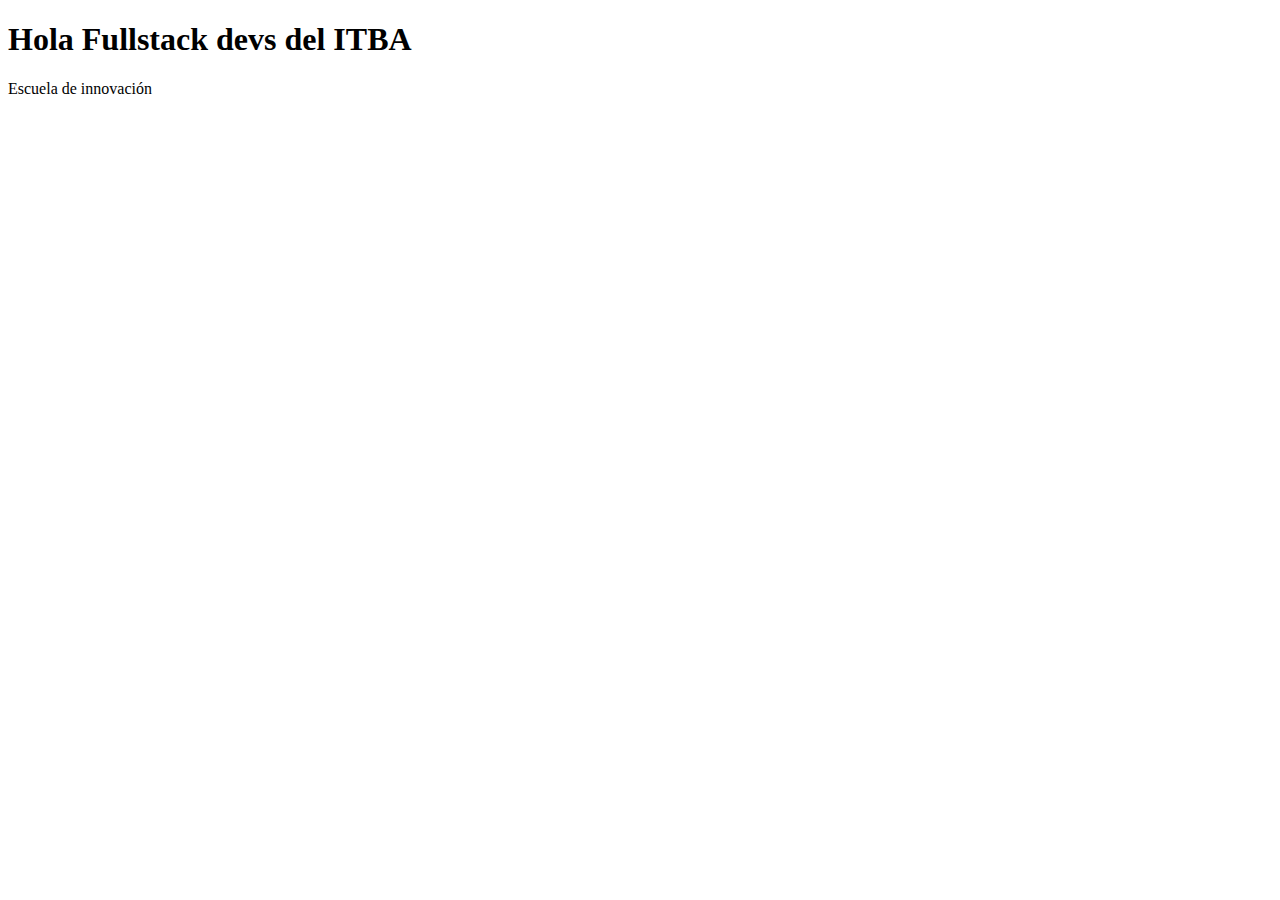
==== index.html @ 905e79e4 "Un commit cualquiera" ====
<!DOCTYPE html>
<html lang="en">
  <head>

    
    <meta charset="UTF-8" />
    <meta name="viewport" content="width=device-width, initial-scale=1.0" />
    <meta http-equiv="X-UA-Compatible" content="ie=edge" />
    <link rel="stylesheet" href="style.css" />
    <title>Basic Layout Web</title>
  </head>
  <body>
    <h1>Hola Fullstack devs del ITBA</h1>
    <p>Escuela de innovación</p>

    <div class="box" id="imaget"></div>

    <script>
      async function get() {
        const res = await fetch(
          'https://api.github.com/repos/IT-BANK/layout-exercise/contributors'
        );
        const data = await res.json();
        console.log(data);

        let img = document.getElementById('imaget');

        for (let i = 0; i < data.length; i++) {
          let listName = '';
          let listImg = '';

          let listData = data[i];
          let { login: user, avatar_url: imgUser } = listData;

          listName += `<h3>${user}</h3>"`;
          listImg += `
            <div class= "container">
              <h3>${user}</h3>
              <a href="https://it-bank.github.io/layout-exercise/${user}" >
                <img src="${imgUser} alt=“${user}">
              </a>
            </div>`;
          img.innerHTML += listImg;
        }
      }
      window.onload = get();
    </script>
  </body>
</html>
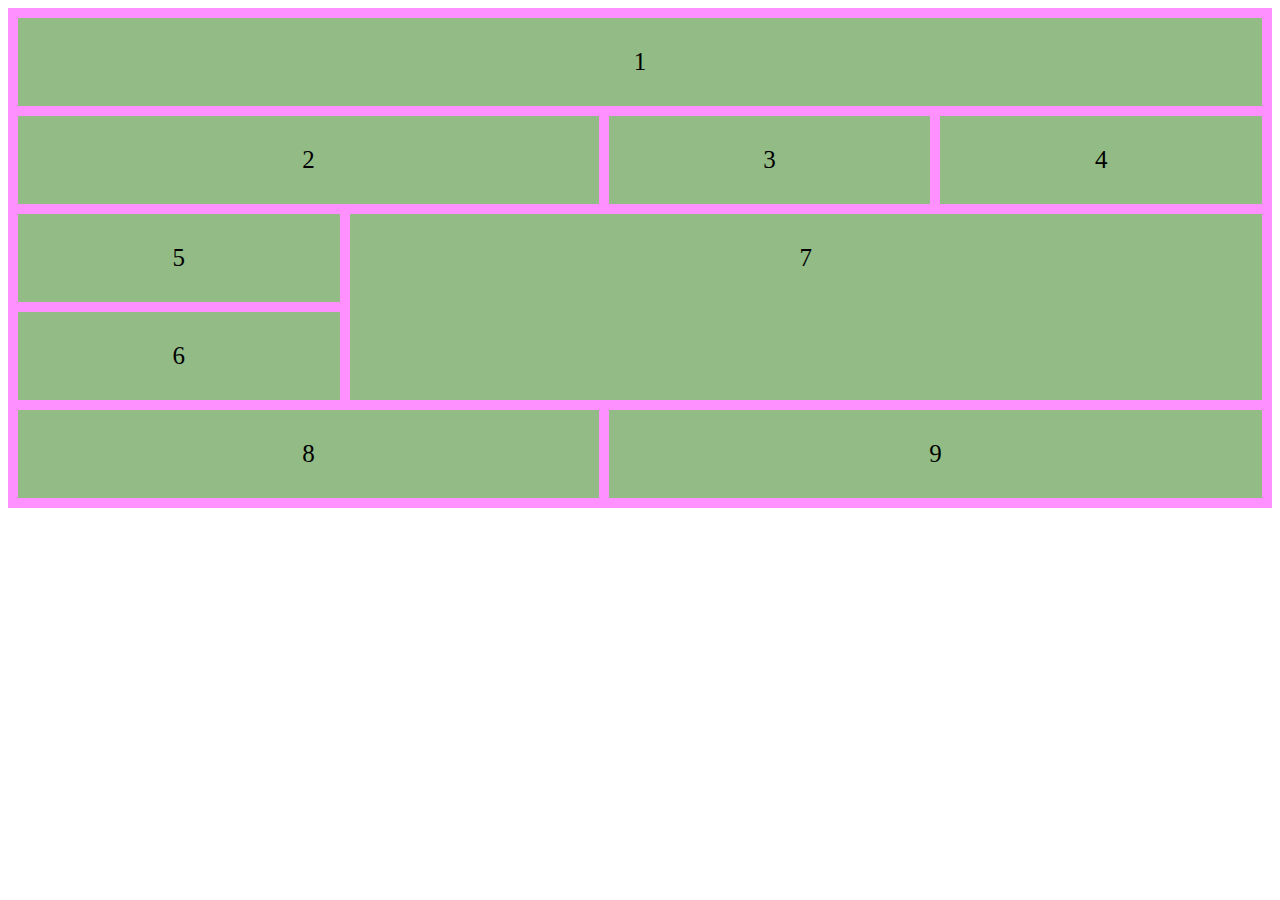
==== commit 11004dc1: "add files via upload" ====
--- a/index.html
+++ b/index.html
@@ -1,49 +1,26 @@
-<!DOCTYPE html>
-<html lang="en">
-  <head>
-
-    
-    <meta charset="UTF-8" />
-    <meta name="viewport" content="width=device-width, initial-scale=1.0" />
-    <meta http-equiv="X-UA-Compatible" content="ie=edge" />
-    <link rel="stylesheet" href="style.css" />
-    <title>Basic Layout Web</title>
-  </head>
-  <body>
-    <h1>Hola Fullstack devs del ITBA</h1>
-    <p>Escuela de innovación</p>
-
-    <div class="box" id="imaget"></div>
-
-    <script>
-      async function get() {
-        const res = await fetch(
-          'https://api.github.com/repos/IT-BANK/layout-exercise/contributors'
-        );
-        const data = await res.json();
-        console.log(data);
-
-        let img = document.getElementById('imaget');
-
-        for (let i = 0; i < data.length; i++) {
-          let listName = '';
-          let listImg = '';
-
-          let listData = data[i];
-          let { login: user, avatar_url: imgUser } = listData;
-
-          listName += `<h3>${user}</h3>"`;
-          listImg += `
-            <div class= "container">
-              <h3>${user}</h3>
-              <a href="https://it-bank.github.io/layout-exercise/${user}" >
-                <img src="${imgUser} alt=“${user}">
-              </a>
-            </div>`;
-          img.innerHTML += listImg;
-        }
-      }
-      window.onload = get();
-    </script>
-  </body>
-</html>
+<!DOCTYPE html>
+<html lang="en">
+  <head>
+    <meta charset="UTF-8" />
+    <meta http-equiv="X-UA-Compatible" content="IE=edge" />
+    <meta name="viewport" content="width=device-width, initial-scale=1.0" />
+    <link rel="stylesheet" href="style.css" />
+    <title>Document layout</title>
+
+  </head>
+<body>
+ 
+<div class="grid-container">
+  <div class="grid-item item1">1</div>
+  <div class="grid-item item2">2</div>
+  <div class="grid-item item3">3</div>  
+  <div class="grid-item item4">4</div>
+  <div class="grid-item item5">5</div>
+  <div class="grid-item item6">6</div>
+  <div class="grid-item item7">7</div>
+  <div class="grid-item item8">8</div>
+  <div class="grid-item item9">9</div>
+</div>
+
+</body>
+</html>
--- a/style.css
+++ b/style.css
@@ -0,0 +1,56 @@
+.grid-container {
+    display: grid;
+    gap: 10px;
+    background-color: #FF90FF;
+    padding: 10px;
+  }
+  
+  .grid-item {
+    background-color: rgba(119, 197, 104, 0.8);
+    text-align: center;
+    padding: 30px;
+    font-size: 25px; 
+  }
+  
+  .item1 {
+    grid-column: 1 / span 4;
+    grid-row: 1;
+  }
+  
+  .item2 {
+    grid-column: 1 / span 2 ;
+    grid-row: 2;
+  }
+  
+  .item3 {
+      grid-column: 3;
+        grid-row: 2;
+    }
+  .item4 {
+       grid-column: 4;
+       grid-row: 2;
+     }
+  
+  .item5 {
+    grid-column: 1;
+    grid-row: 3;
+  }
+  
+  .item6 {
+      grid-column: 1;
+        grid-row: 4;
+    }
+    
+  .item7 {
+      grid-area: 3 / 2 / 5 / 5;
+    }
+  .item8 {
+      grid-column: 1 / span 2;
+      grid-row: 5;
+    }
+    
+  .item9 {
+      grid-column: 3 / span 2;
+      grid-row: 5; 
+      } /* no se ? */
+  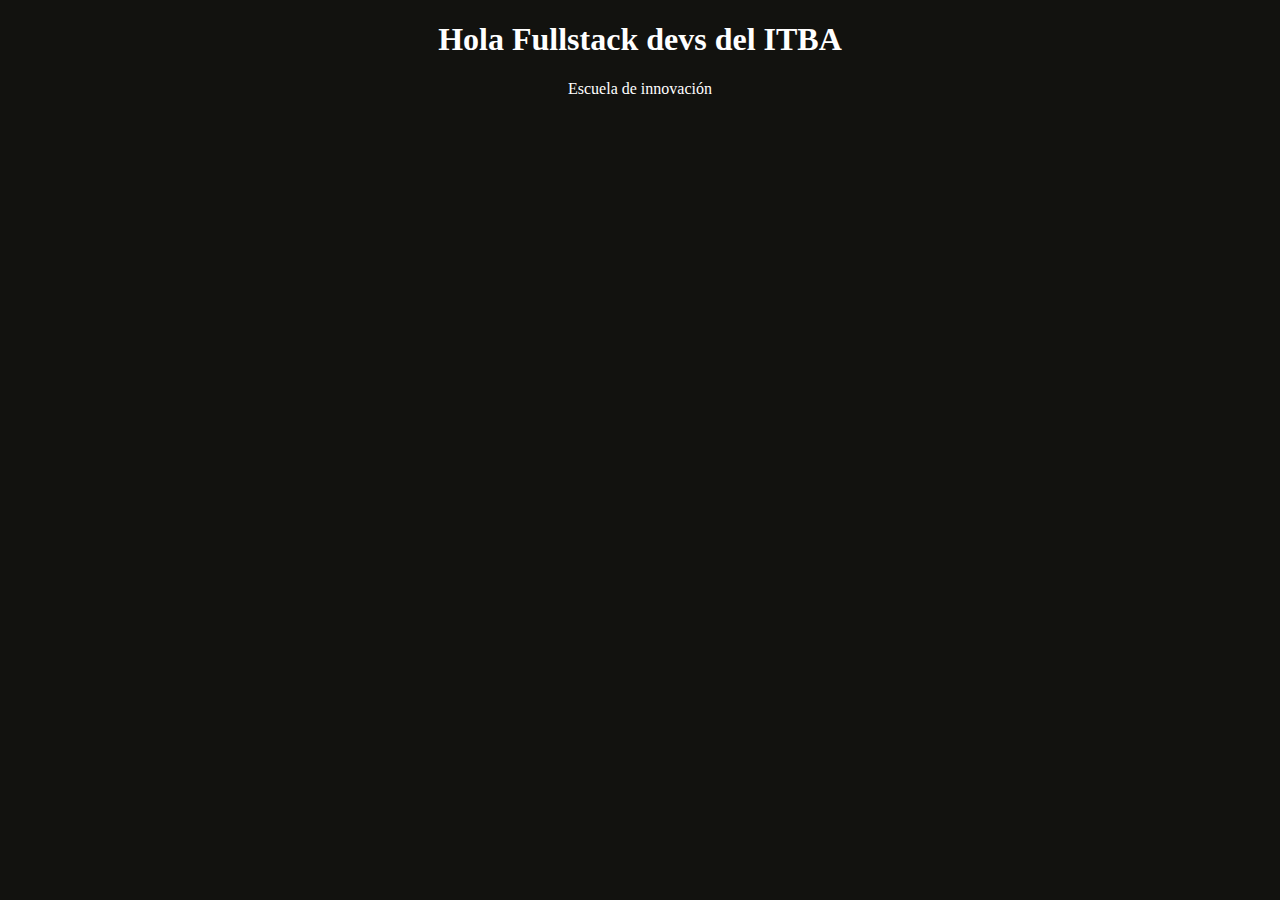
==== commit 3b520236: "Revert "pull"" ====
--- a/index.html
+++ b/index.html
@@ -1,26 +1,47 @@
-<!DOCTYPE html>
-<html lang="en">
-  <head>
-    <meta charset="UTF-8" />
-    <meta http-equiv="X-UA-Compatible" content="IE=edge" />
-    <meta name="viewport" content="width=device-width, initial-scale=1.0" />
-    <link rel="stylesheet" href="style.css" />
-    <title>Document layout</title>
-
-  </head>
-<body>
- 
-<div class="grid-container">
-  <div class="grid-item item1">1</div>
-  <div class="grid-item item2">2</div>
-  <div class="grid-item item3">3</div>  
-  <div class="grid-item item4">4</div>
-  <div class="grid-item item5">5</div>
-  <div class="grid-item item6">6</div>
-  <div class="grid-item item7">7</div>
-  <div class="grid-item item8">8</div>
-  <div class="grid-item item9">9</div>
-</div>
-
-</body>
-</html>
+<!DOCTYPE html>
+<html lang="en">
+  <head>
+    <meta charset="UTF-8" />
+    <meta name="viewport" content="width=device-width, initial-scale=1.0" />
+    <meta http-equiv="X-UA-Compatible" content="ie=edge" />
+    <link rel="stylesheet" href="style.css" />
+    <title>Basic Layout Web</title>
+  </head>
+  <body>
+    <h1>Hola Fullstack devs del ITBA</h1>
+    <p>Escuela de innovación</p>
+
+    <div class="box" id="imaget"></div>
+
+    <script>
+      async function get() {
+        const res = await fetch(
+          'https://api.github.com/repos/IT-BANK/layout-exercise/contributors'
+        );
+        const data = await res.json();
+        console.log(data);
+
+        let img = document.getElementById('imaget');
+
+        for (let i = 0; i < data.length; i++) {
+          let listName = '';
+          let listImg = '';
+
+          let listData = data[i];
+          let { login: user, avatar_url: imgUser } = listData;
+
+          listName += `<h3>${user}</h3>"`;
+          listImg += `
+            <div class= "container">
+              <h3>${user}</h3>
+              <a href="https://it-bank.github.io/layout-exercise/${user}" >
+                <img src="${imgUser} alt=“${user}">
+              </a>
+            </div>`;
+          img.innerHTML += listImg;
+        }
+      }
+      window.onload = get();
+    </script>
+  </body>
+</html>
--- a/style.css
+++ b/style.css
@@ -1,56 +1,16 @@
-.grid-container {
-    display: grid;
-    gap: 10px;
-    background-color: #FF90FF;
-    padding: 10px;
-  }
-  
-  .grid-item {
-    background-color: rgba(119, 197, 104, 0.8);
-    text-align: center;
-    padding: 30px;
-    font-size: 25px; 
-  }
-  
-  .item1 {
-    grid-column: 1 / span 4;
-    grid-row: 1;
-  }
-  
-  .item2 {
-    grid-column: 1 / span 2 ;
-    grid-row: 2;
-  }
-  
-  .item3 {
-      grid-column: 3;
-        grid-row: 2;
-    }
-  .item4 {
-       grid-column: 4;
-       grid-row: 2;
-     }
-  
-  .item5 {
-    grid-column: 1;
-    grid-row: 3;
-  }
-  
-  .item6 {
-      grid-column: 1;
-        grid-row: 4;
-    }
-    
-  .item7 {
-      grid-area: 3 / 2 / 5 / 5;
-    }
-  .item8 {
-      grid-column: 1 / span 2;
-      grid-row: 5;
-    }
-    
-  .item9 {
-      grid-column: 3 / span 2;
-      grid-row: 5; 
-      } /* no se ? */
-  +* {
+  text-align: center;
+  background-color: #12120f;
+  color: white;
+}
+
+img {
+  width: 200px !important;
+  border-radius: 4px;
+  box-shadow: 0px 2px 6px rgba(0, 0, 0, 0.3);
+  margin-left: 10px;
+}
+.box {
+  display: grid;
+  grid-column: 1/4;
+}
